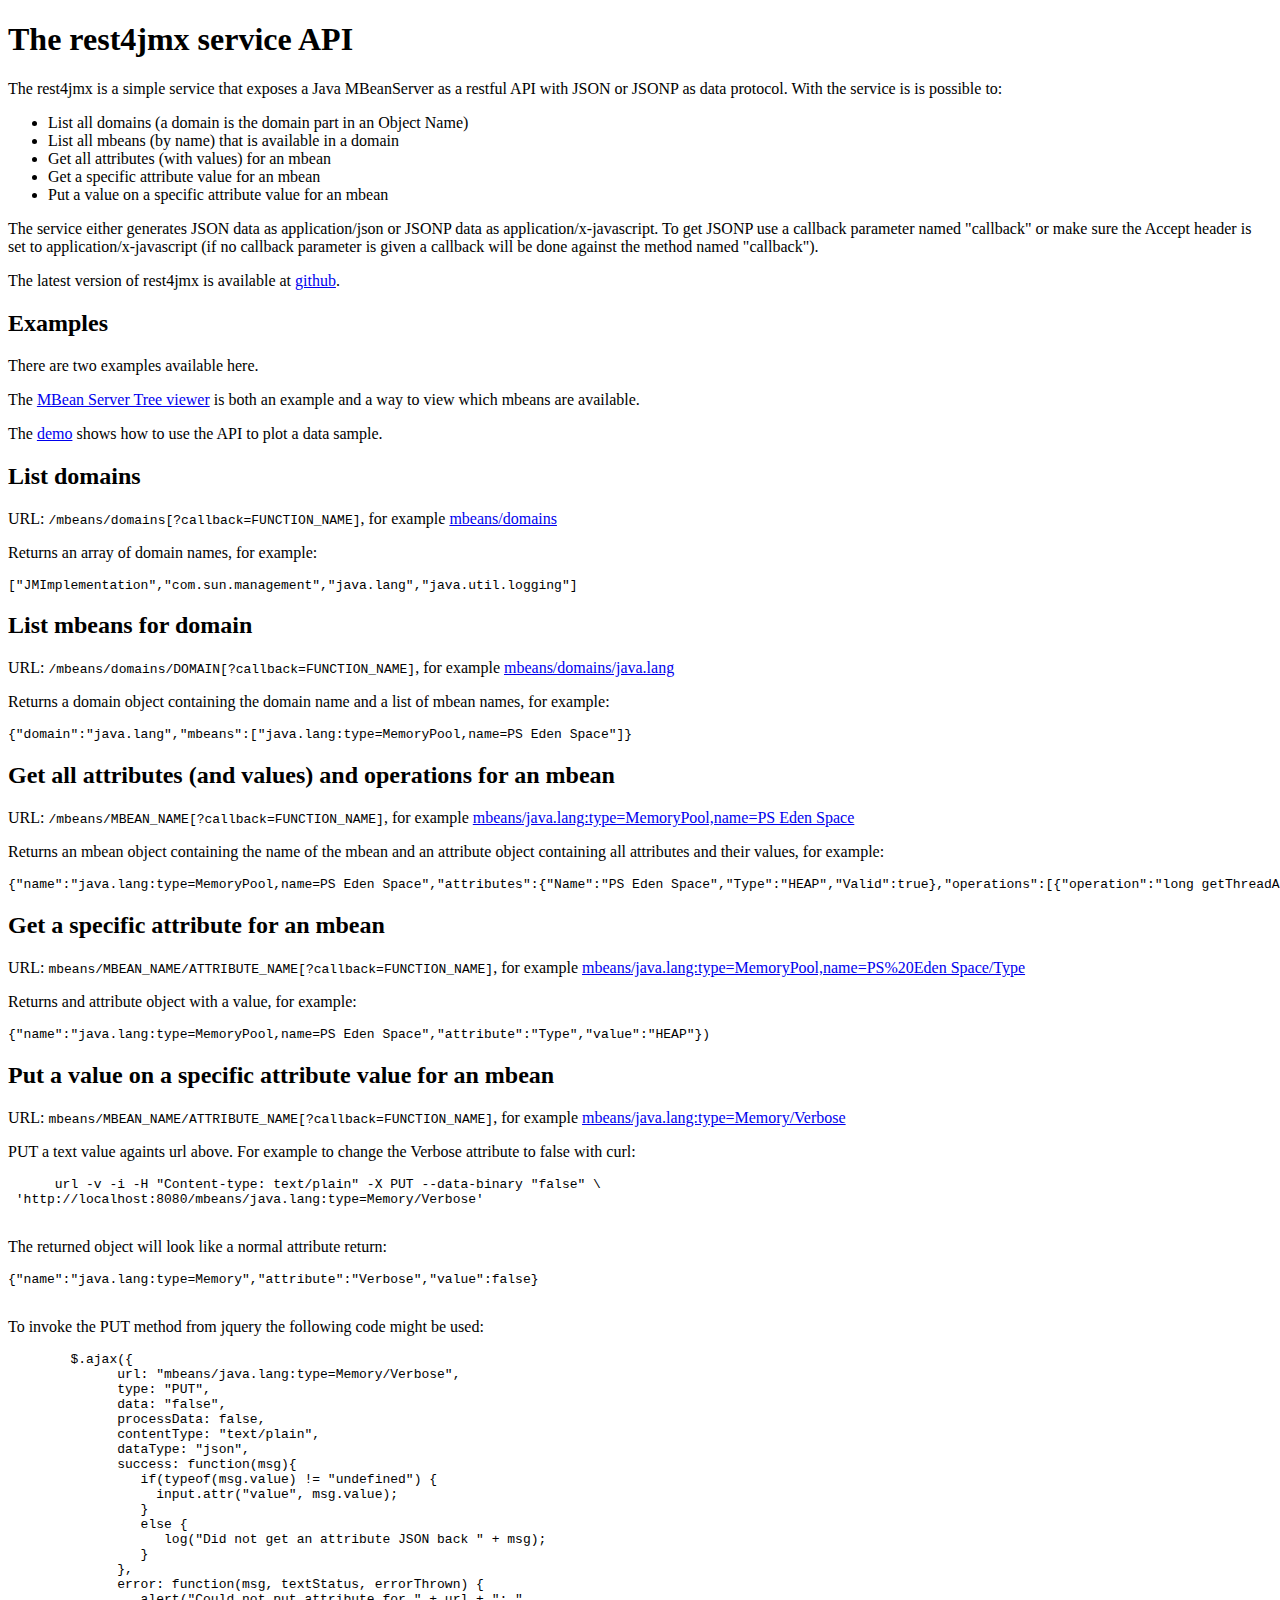
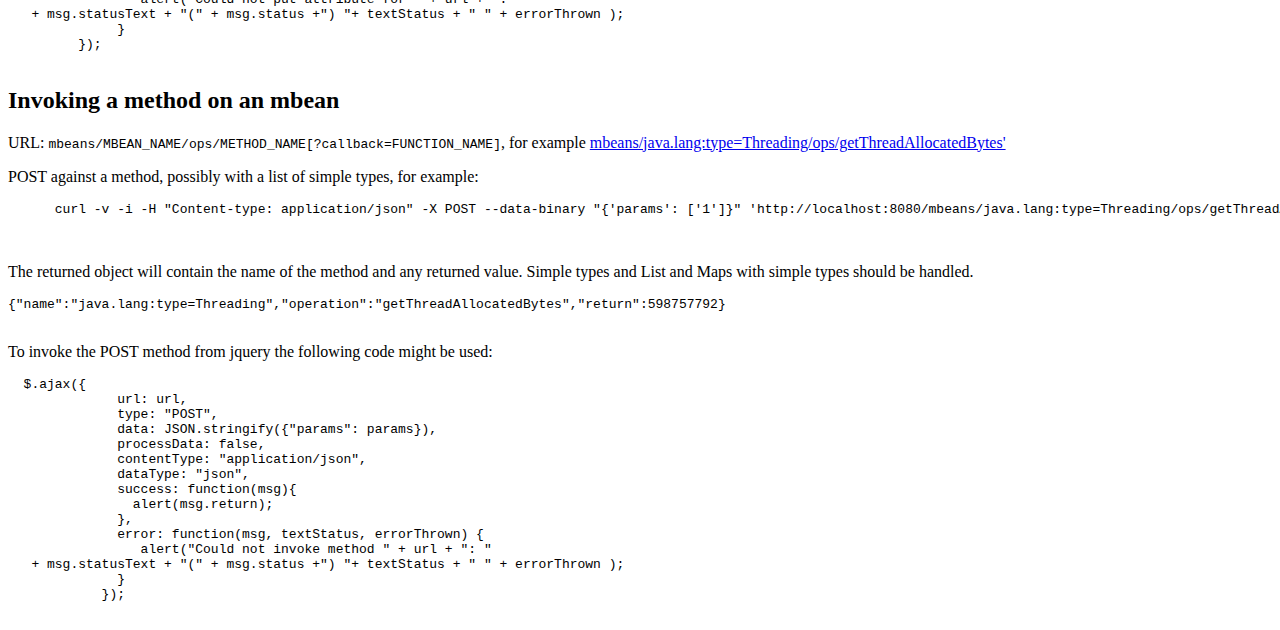
==== web/src/main/webapp/index.html @ a8775cd3 "Addeds tests for methods and extended support. Also added method invokation to jmx.html console. Bro" ====
<!DOCTYPE html PUBLIC "-//W3C//DTD XHTML 1.0 Transitional//EN" "http://www.w3.org/TR/xhtml1/DTD/xhtml1-transitional.dtd">
<!--
/*
 * Copyright 2010 Polopoly AB (publ).
 *
 * Licensed under the Apache License, Version 2.0 (the "License");
 * you may not use this file except in compliance with the License.
 * You may obtain a copy of the License at
 *
 *     http://www.apache.org/licenses/LICENSE-2.0
 *
 * Unless required by applicable law or agreed to in writing, software
 * distributed under the License is distributed on an "AS IS" BASIS,
 * WITHOUT WARRANTIES OR CONDITIONS OF ANY KIND, either express or implied.
 * See the License for the specific language governing permissions and
 * limitations under the License.
 */
-->
<html xmlns="http://www.w3.org/1999/xhtml">
  <head>
    <meta http-equiv="content-type" content="text/html; charset=iso-8859-1"/>
    <title>Rest4jmx API</title>
    <link rel="stylesheet" href="atex.css" type="text/css" />
  </head>
  <body>
    <h1>The rest4jmx service API</h1>
    <p>The rest4jmx is a simple service that exposes a Java MBeanServer as a restful API with JSON or JSONP as data protocol. With the service is is possible to:</p>
    <ul>
      <li>List all domains (a domain is the domain part in an Object Name)</li>
      <li>List all mbeans (by name) that is available in a domain</li>
      <li>Get all attributes (with values) for an mbean</li>
      <li>Get a specific attribute value for an mbean</li>
      <li>Put a value on a specific attribute value for an mbean</li>
    </ul>
    <p>The service either generates JSON data as application/json or JSONP data as application/x-javascript. To get JSONP use a callback parameter named "callback" or make sure the Accept header is set to application/x-javascript (if no callback parameter is given a callback will be done against the method named "callback").</p>
    <p>The latest version of rest4jmx is available at <a href="http://github.com/polopoly/rest4jmx">github</a>.</p>
    <h2>Examples</h2>
    <p>There are two examples available here.</p>
    <p>The <a href="jmx.html">MBean Server Tree viewer</a> is both an example and a way to view which mbeans are available.</p>
    <p>The <a href="demo.html">demo</a> shows how to use the API to plot a data sample.</p>
    <h2>List domains</h2>
    <p>URL: <tt>/mbeans/domains[?callback=FUNCTION_NAME]</tt>, for example <a href="mbeans/domains">mbeans/domains</a></p>
    <p>Returns an array of domain names, for example:
      <pre>["JMImplementation","com.sun.management","java.lang","java.util.logging"]</pre></p>
    <h2>List mbeans for domain</h2>
    <p>URL: <tt>/mbeans/domains/DOMAIN[?callback=FUNCTION_NAME]</tt>, for example <a href="mbeans/domains/java.lang">mbeans/domains/java.lang</a></p>
    <p>Returns a domain object containing the domain name and a list of mbean names, for example: 
      <pre>{"domain":"java.lang","mbeans":["java.lang:type=MemoryPool,name=PS Eden Space"]}</pre></p>
    <h2>Get all attributes (and values) and operations for an mbean</h2>
    <p>URL: <tt>/mbeans/MBEAN_NAME[?callback=FUNCTION_NAME]</tt>, for example <a href="mbeans/java.lang:type=MemoryPool,name=PS%20Eden%20Space">mbeans/java.lang:type=MemoryPool,name=PS Eden Space</a></p>
    <p>Returns an mbean object containing the name of the mbean and an attribute object containing all attributes and their values, for example: 
<pre>
{"name":"java.lang:type=MemoryPool,name=PS Eden Space","attributes":{"Name":"PS Eden Space","Type":"HEAP","Valid":true},"operations":[{"operation":"long getThreadAllocatedBytes(long)","name":"getThreadAllocatedBytes","returns":"long","params":["long"]}] }
</pre></p>
    <h2>Get a specific attribute for an mbean</h2>
    <p>URL: <tt>mbeans/MBEAN_NAME/ATTRIBUTE_NAME[?callback=FUNCTION_NAME]</tt>, for example <a href="mbeans/java.lang:type=MemoryPool,name=PS%20Eden%20Space/Type">mbeans/java.lang:type=MemoryPool,name=PS%20Eden Space/Type</a></p>
    <p>Returns and attribute object with a value, for example:
      <pre>
{"name":"java.lang:type=MemoryPool,name=PS Eden Space","attribute":"Type","value":"HEAP"})
</pre>
   <h2>Put a value on a specific attribute value for an mbean</h2>
    <p>URL: <tt>mbeans/MBEAN_NAME/ATTRIBUTE_NAME[?callback=FUNCTION_NAME]</tt>, for example <a href="mbeans/java.lang:type=Memory/Verbose">mbeans/java.lang:type=Memory/Verbose</a></p>
    <p>PUT a text value againts url above. For example to change the Verbose attribute to false with curl:</p>
    <pre>
      url -v -i -H "Content-type: text/plain" -X PUT --data-binary "false" \
 'http://localhost:8080/mbeans/java.lang:type=Memory/Verbose'
    </pre>
     <p>The returned object will look like a normal attribute return:</p>
      <pre>
{"name":"java.lang:type=Memory","attribute":"Verbose","value":false}
      </pre>
     <p>
       To invoke the PUT method from jquery the following code might be used:
    </p>
     <pre>
        $.ajax({
              url: "mbeans/java.lang:type=Memory/Verbose",
              type: "PUT",
              data: "false",
              processData: false,
              contentType: "text/plain",
              dataType: "json",
              success: function(msg){
                 if(typeof(msg.value) != "undefined") {
                   input.attr("value", msg.value);
                 }
                 else {
                    log("Did not get an attribute JSON back " + msg);
                 }
              },
              error: function(msg, textStatus, errorThrown) {
                 alert("Could not put attribute for " + url + ": " 
   + msg.statusText + "(" + msg.status +") "+ textStatus + " " + errorThrown );
              }
         });
     </pre>
 <h2>Invoking a method on an mbean</h2>
    <p>URL: <tt>mbeans/MBEAN_NAME/ops/METHOD_NAME[?callback=FUNCTION_NAME]</tt>, for example <a href="mbeans/java.lang:type=Threading/ops/getThreadAllocatedBytes'">mbeans/java.lang:type=Threading/ops/getThreadAllocatedBytes'</a></p>
    <p>POST against a method, possibly with a list of simple types, for example:</p>
    <pre>
      curl -v -i -H "Content-type: application/json" -X POST --data-binary "{'params': ['1']}" 'http://localhost:8080/mbeans/java.lang:type=Threading/ops/getThreadAllocatedBytes'

    </pre>
     <p>The returned object will contain the name of the method and any returned value. Simple types and List and Maps with simple types should be handled.</p>
      <pre>
{"name":"java.lang:type=Threading","operation":"getThreadAllocatedBytes","return":598757792}
      </pre>
     <p>
       To invoke the POST method from jquery the following code might be used:
    </p>
     <pre>
  $.ajax({
              url: url,
              type: "POST",
              data: JSON.stringify({"params": params}),
              processData: false,
              contentType: "application/json",
              dataType: "json",
              success: function(msg){
                alert(msg.return);
              },
              error: function(msg, textStatus, errorThrown) {
                 alert("Could not invoke method " + url + ": " 
   + msg.statusText + "(" + msg.status +") "+ textStatus + " " + errorThrown );
              }
            });
     </pre>
  </body>
</html>
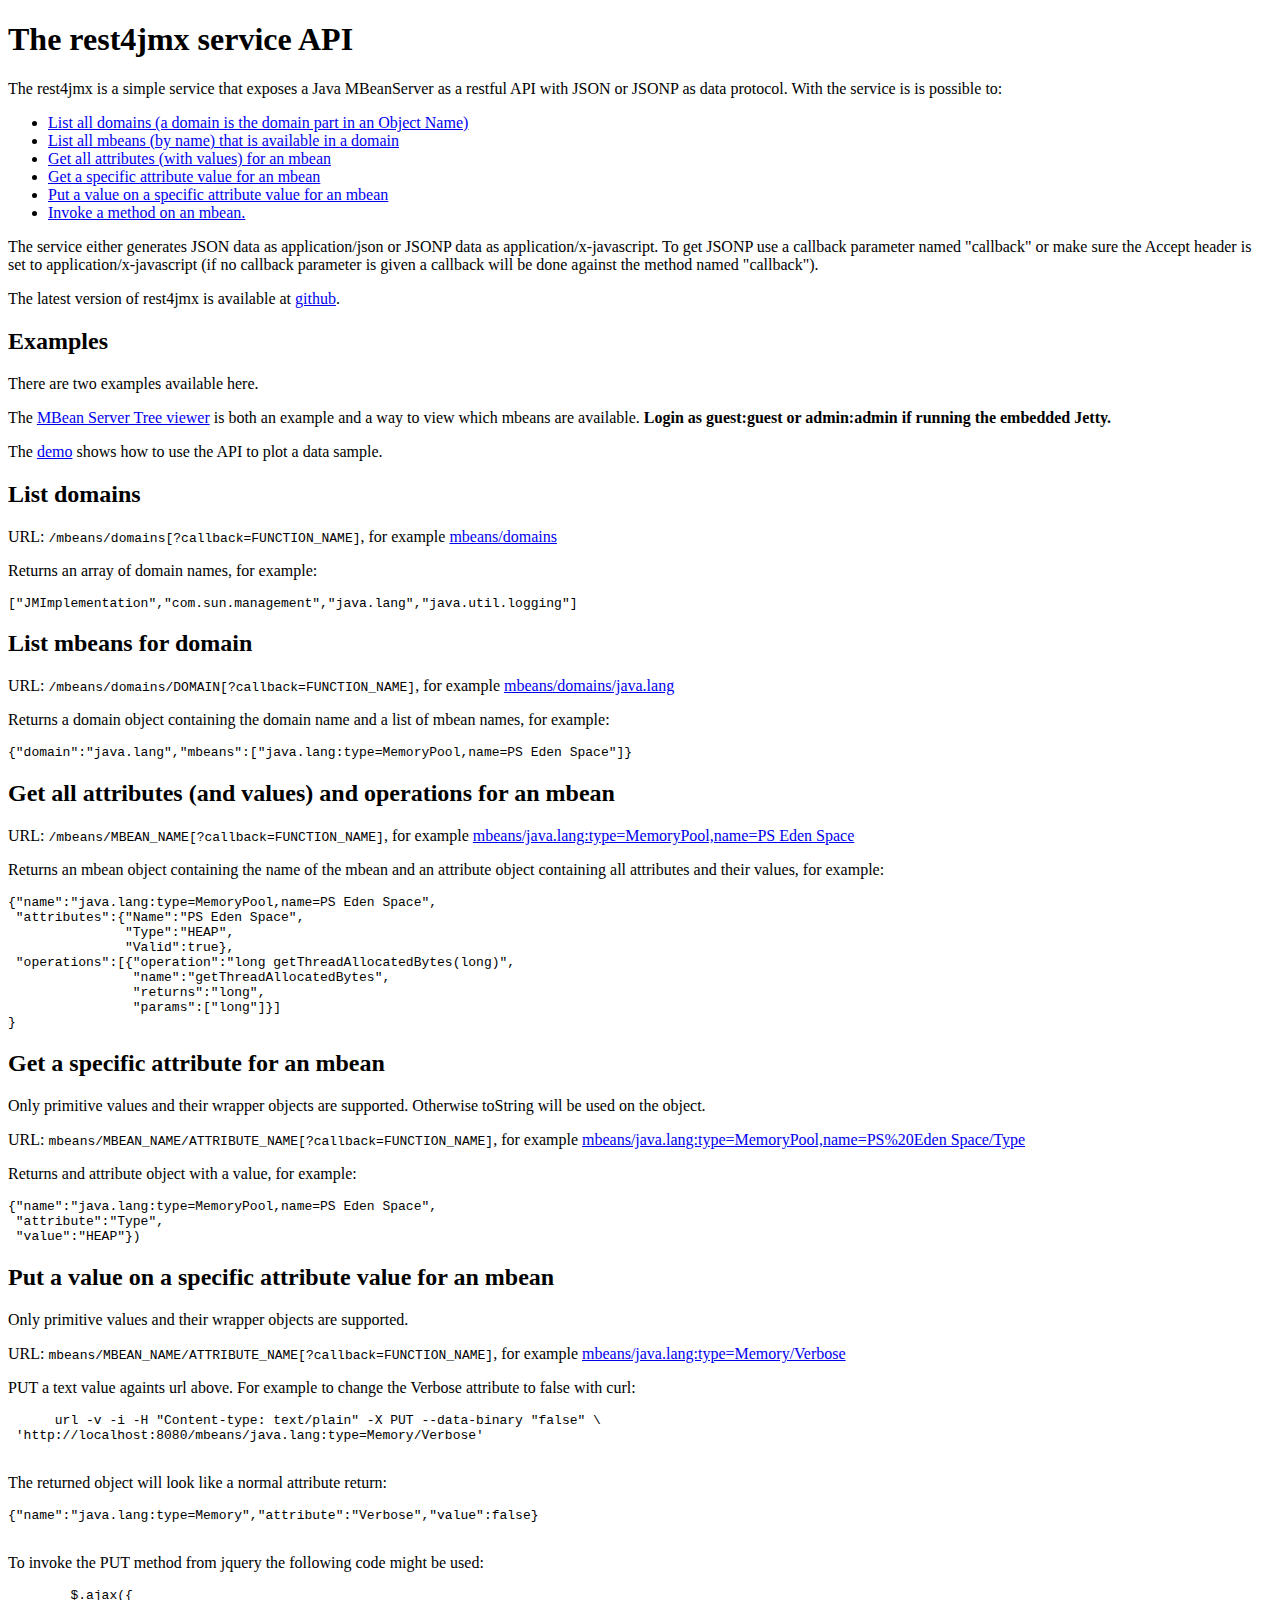
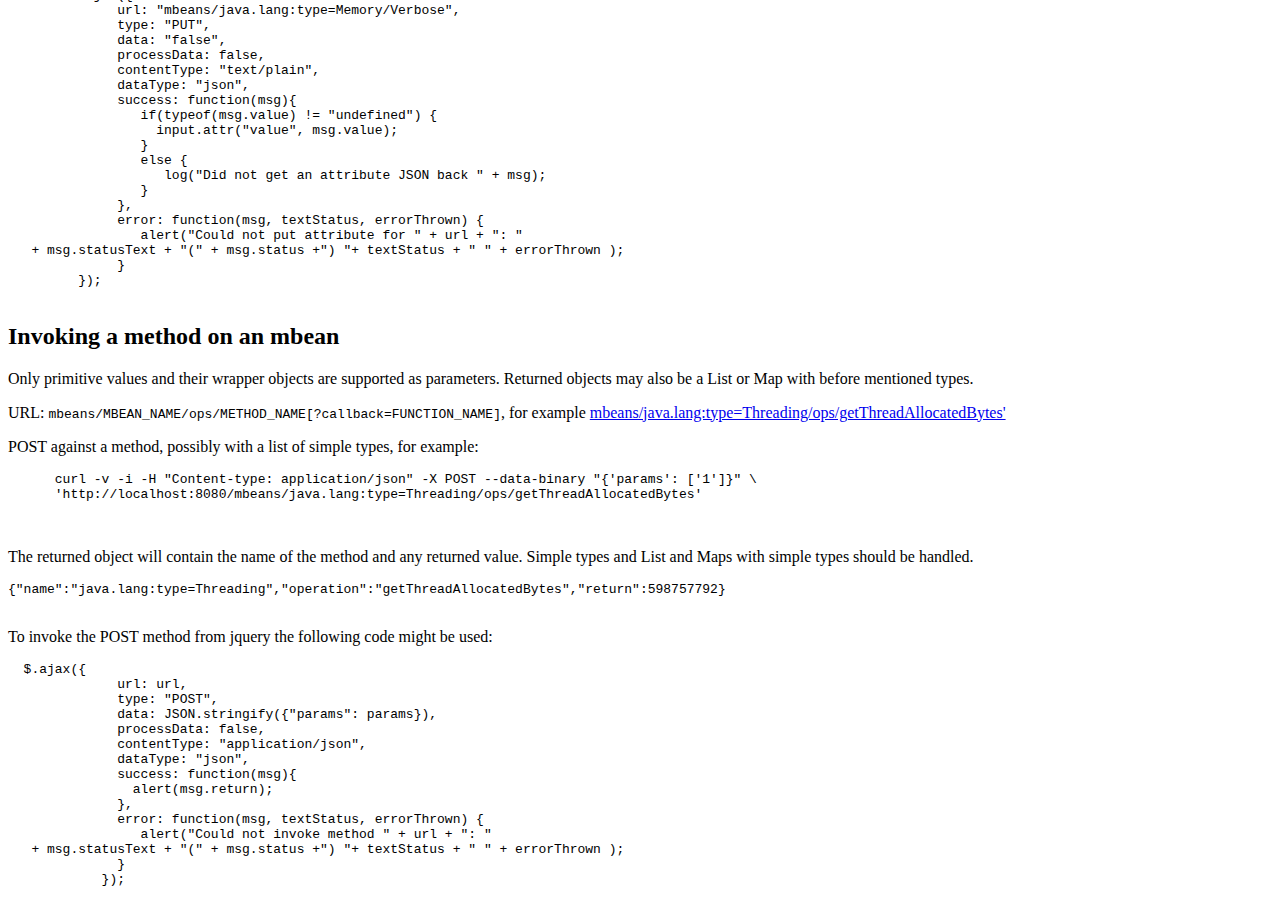
==== commit 09864aed: "Added doc on new security" ====
--- a/web/src/main/webapp/index.html
+++ b/web/src/main/webapp/index.html
@@ -26,39 +26,52 @@
     <h1>The rest4jmx service API</h1>
     <p>The rest4jmx is a simple service that exposes a Java MBeanServer as a restful API with JSON or JSONP as data protocol. With the service is is possible to:</p>
     <ul>
-      <li>List all domains (a domain is the domain part in an Object Name)</li>
-      <li>List all mbeans (by name) that is available in a domain</li>
-      <li>Get all attributes (with values) for an mbean</li>
-      <li>Get a specific attribute value for an mbean</li>
-      <li>Put a value on a specific attribute value for an mbean</li>
+      <li><a href="#domains">List all domains (a domain is the domain part in an Object Name)</a></li>
+      <li><a href="#mbean">List all mbeans (by name) that is available in a domain</a></li>
+      <li><a href="#mbean">Get all attributes (with values) for an mbean</a></li>
+      <li><a href="#attr">Get a specific attribute value for an mbean</a></li>
+      <li><a href="#attr-put">Put a value on a specific attribute value for an mbean</a></li>
+      <li><a href="#invoke">Invoke a method on an mbean.</a></li>
     </ul>
     <p>The service either generates JSON data as application/json or JSONP data as application/x-javascript. To get JSONP use a callback parameter named "callback" or make sure the Accept header is set to application/x-javascript (if no callback parameter is given a callback will be done against the method named "callback").</p>
     <p>The latest version of rest4jmx is available at <a href="http://github.com/polopoly/rest4jmx">github</a>.</p>
     <h2>Examples</h2>
     <p>There are two examples available here.</p>
-    <p>The <a href="jmx.html">MBean Server Tree viewer</a> is both an example and a way to view which mbeans are available.</p>
+    <p>The <a href="jmx.html">MBean Server Tree viewer</a> is both an example and a way to view which mbeans are available. <b>Login as guest:guest or admin:admin if running the embedded Jetty.</b></p>
     <p>The <a href="demo.html">demo</a> shows how to use the API to plot a data sample.</p>
-    <h2>List domains</h2>
+    <a name="domains"><h2>List domains</h2>
     <p>URL: <tt>/mbeans/domains[?callback=FUNCTION_NAME]</tt>, for example <a href="mbeans/domains">mbeans/domains</a></p>
     <p>Returns an array of domain names, for example:
       <pre>["JMImplementation","com.sun.management","java.lang","java.util.logging"]</pre></p>
-    <h2>List mbeans for domain</h2>
+    <a name="mbeans"><h2>List mbeans for domain</h2>
     <p>URL: <tt>/mbeans/domains/DOMAIN[?callback=FUNCTION_NAME]</tt>, for example <a href="mbeans/domains/java.lang">mbeans/domains/java.lang</a></p>
     <p>Returns a domain object containing the domain name and a list of mbean names, for example: 
       <pre>{"domain":"java.lang","mbeans":["java.lang:type=MemoryPool,name=PS Eden Space"]}</pre></p>
-    <h2>Get all attributes (and values) and operations for an mbean</h2>
+    <a name="mbean"><h2>Get all attributes (and values) and operations for an mbean</h2>
     <p>URL: <tt>/mbeans/MBEAN_NAME[?callback=FUNCTION_NAME]</tt>, for example <a href="mbeans/java.lang:type=MemoryPool,name=PS%20Eden%20Space">mbeans/java.lang:type=MemoryPool,name=PS Eden Space</a></p>
     <p>Returns an mbean object containing the name of the mbean and an attribute object containing all attributes and their values, for example: 
 <pre>
-{"name":"java.lang:type=MemoryPool,name=PS Eden Space","attributes":{"Name":"PS Eden Space","Type":"HEAP","Valid":true},"operations":[{"operation":"long getThreadAllocatedBytes(long)","name":"getThreadAllocatedBytes","returns":"long","params":["long"]}] }
+{"name":"java.lang:type=MemoryPool,name=PS Eden Space",
+ "attributes":{"Name":"PS Eden Space",
+               "Type":"HEAP",
+               "Valid":true},
+ "operations":[{"operation":"long getThreadAllocatedBytes(long)",
+                "name":"getThreadAllocatedBytes",
+                "returns":"long",
+                "params":["long"]}] 
+}
 </pre></p>
-    <h2>Get a specific attribute for an mbean</h2>
+    <a name="attr"><h2>Get a specific attribute for an mbean</h2>
+    <p>Only primitive values and their wrapper objects are supported. Otherwise toString will be used on the object.</p>
     <p>URL: <tt>mbeans/MBEAN_NAME/ATTRIBUTE_NAME[?callback=FUNCTION_NAME]</tt>, for example <a href="mbeans/java.lang:type=MemoryPool,name=PS%20Eden%20Space/Type">mbeans/java.lang:type=MemoryPool,name=PS%20Eden Space/Type</a></p>
     <p>Returns and attribute object with a value, for example:
       <pre>
-{"name":"java.lang:type=MemoryPool,name=PS Eden Space","attribute":"Type","value":"HEAP"})
+{"name":"java.lang:type=MemoryPool,name=PS Eden Space",
+ "attribute":"Type",
+ "value":"HEAP"})
 </pre>
-   <h2>Put a value on a specific attribute value for an mbean</h2>
+   <a name="attr-put"><h2>Put a value on a specific attribute value for an mbean</h2>
+    <p>Only primitive values and their wrapper objects are supported.</p>
     <p>URL: <tt>mbeans/MBEAN_NAME/ATTRIBUTE_NAME[?callback=FUNCTION_NAME]</tt>, for example <a href="mbeans/java.lang:type=Memory/Verbose">mbeans/java.lang:type=Memory/Verbose</a></p>
     <p>PUT a text value againts url above. For example to change the Verbose attribute to false with curl:</p>
     <pre>
@@ -94,11 +107,13 @@
               }
          });
      </pre>
- <h2>Invoking a method on an mbean</h2>
+     <a name="invoke"> <h2>Invoking a method on an mbean</h2>
+    <p>Only primitive values and their wrapper objects are supported as parameters. Returned objects may also be a List or Map with before mentioned types.</p>
     <p>URL: <tt>mbeans/MBEAN_NAME/ops/METHOD_NAME[?callback=FUNCTION_NAME]</tt>, for example <a href="mbeans/java.lang:type=Threading/ops/getThreadAllocatedBytes'">mbeans/java.lang:type=Threading/ops/getThreadAllocatedBytes'</a></p>
     <p>POST against a method, possibly with a list of simple types, for example:</p>
     <pre>
-      curl -v -i -H "Content-type: application/json" -X POST --data-binary "{'params': ['1']}" 'http://localhost:8080/mbeans/java.lang:type=Threading/ops/getThreadAllocatedBytes'
+      curl -v -i -H "Content-type: application/json" -X POST --data-binary "{'params': ['1']}" \
+      'http://localhost:8080/mbeans/java.lang:type=Threading/ops/getThreadAllocatedBytes'
 
     </pre>
      <p>The returned object will contain the name of the method and any returned value. Simple types and List and Maps with simple types should be handled.</p>
